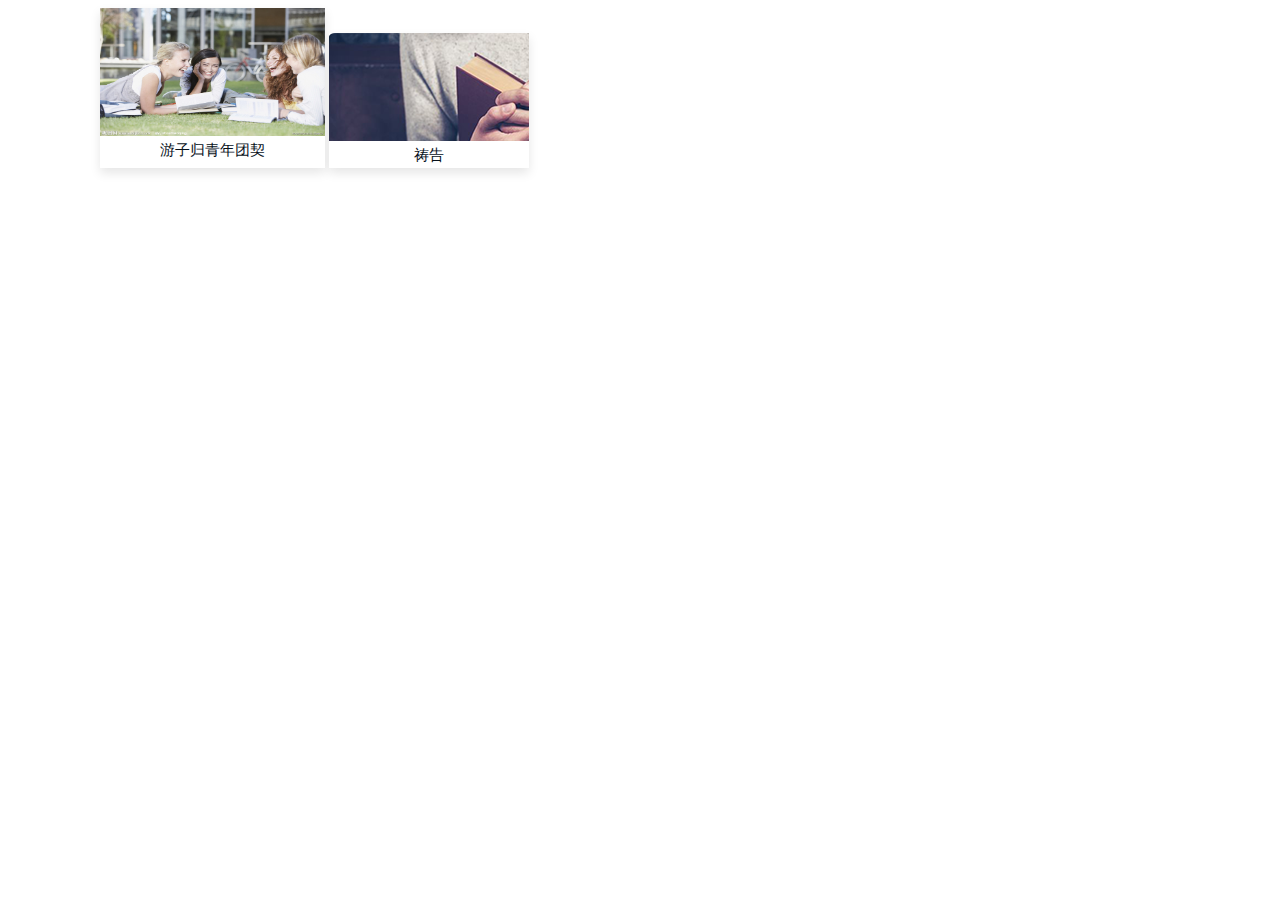
==== web/component/demo/box/box.html @ 11eb358b "Initial commit" ====
<!DOCTYPE html>
<html lang="en">
<head>
    <meta charset="UTF-8">
    <title>HKHUI功能盒子</title>
    <link rel="stylesheet" href="../../static/HKHUI.css">
    <script src="../../static/jquery-1.12.0.min.js"></script>
</head>
<body>
<div class="hu-container">
    <div class="hu-box">
        <img src="box-pic1.png" class="hu-box-picture"/>
        <div class="hu-box-name">游子归青年团契</div>
        <div class="hu-box-hover-cover">
            <p>游子归青年团契是为青年大学生准备的主内分享交流平台，以青年人的角度品读圣经经典</p>
        </div>
    </div>
    <div class="hu-box hu-box-sm">
        <img src="box-pic2.png" height="194" width="278"/>
        <div class="hu-box-name">祷告</div>
        <div class="hu-box-hover-cover">
            <p>体验祷告带给我们的力量</p>
        </div>
    </div>
</div>
<script src="../../static/HKHUI.js"></script>
<script>
    $(".hu-box").box();
</script>
</body>
</html>
---- web/component/static/HKHUI.css ----
*{
    box-sizing: border-box;
    font-family: "Microsoft YaHei";
}
ul{
    list-style: none;
    padding: 0;
    margin: 0;
}
.hu-container{
    width: 1080px;
    margin: 0 auto;
}
.hu-box {
    position: relative;
    display: inline-block;
    overflow: hidden;
    width: 225px;
    height: 160px;
    background-color: #FFFFFF;
    box-shadow: 0 5px 10px 0 rgba(0,0,0,0.1);
    cursor: pointer;
}
.hu-box.hu-box-sm{
    width: 200px;
    height: 135px;
}
.hu-box .hu-box-picture {
    display: inline-block;
    width: 100%;
    height: 80%;
}
.hu-box .hu-box-name {
    position: absolute;
    z-index: 2000;
    bottom: 0;
    overflow: hidden;
    width: 100%;
    height:20%;
    padding: 5px;
    font-size: 15px;
    text-align: center;
    background-color: #FFFFFF;
    color: #07111b;
}
.hu-box .hu-box-hover-cover {
    position: absolute;
    top: 160px;
    left: 0;
    width: 100%;
    height: 80%;
    padding: 10px;
    line-height: 25px;
    text-align: left;
    background-color: #FFFFFF;
    opacity: 0.9;
}
.hu-box .hu-box-hover-cover p {
    font-size: 14px;
    color: #07111b;
}
.hu-box .animate-show-hover-cover {
    animation: show-hover-cover 0.5s forwards;
}
@keyframes show-hover-cover {
    to {
        top: 20px;
    }
}
.hu-carousel,.hu-carousel .hu-scroll-picture-list{
    position: relative;
}
.hu-carousel .hu-scroll-picture-list>li{
    position: absolute;
    top:0;
    left: 0;
    display: none;
    cursor: pointer;
}
.hu-carousel .hu-scroll-picture-list>li:first-child{
    display: block;
}
.hu-scroll-controls{
    position: absolute;
    bottom: 10px;
    width: 100%;
    text-align: center;
}
.hu-scroll-controls>li{
    display: inline-block;
    width: 20px;
    height: 20px;
    margin-right: 10px;
    border:2px solid #F1F1F1;
    border-radius: 10px;
    cursor: pointer;
}
.hu-scroll-controls li.hu-control-active{
    background-color: #F1F1F1;
}
.hu-carousel,
.hu-carousel .hu-scroll-picture-list,
.hu-carousel .hu-scroll-picture-list>li,
.hu-carousel .hu-scroll-picture-list>li>img
{
    height: 100%;
    width: 100%;
}
.hu-navigation {
    position: fixed;
    top: 0;
    left: 0;
    z-index: 5000;
    width: 100%;
    background-color: #2F2F2F;
}

.hu-navigation .hu-navigation-fixed {
    width: 1080px;
    height: 45px;
    margin: 0 auto;
    padding: 3px 0;
}

.hu-navigation .hu-navigation-fixed .hu-logo-title {
    display: inline-block;
    vertical-align: middle;
    width: 110px;
    height: 38px;
}

.hu-navigation .hu-navigation-fixed .hu-top-menu {
    display: inline-block;
    vertical-align: middle;
    width: 915px;
    margin-left: 50px;
    font-size: 14px;
}

.hu-navigation .hu-navigation-fixed .hu-top-menu li {
    display: inline-block;
    padding: 10px;
    margin: 0 12px;
}

.hu-navigation .hu-navigation-fixed .hu-top-menu li a{
    color: #b8b8b8;
}

.hu-navigation .hu-navigation-fixed .hu-top-menu li:last-child {
    float: right;
    margin: 0;
    padding: 10px 0;
}
.hu-card {
    margin-top: 40px;
    border-bottom: 1px dashed #CACACA;
}
.hu-card .hu-card-title {
    padding-bottom: 5px;
    font-size: 18px;
    color: #656565;
}
.hu-card .hu-card-content{
    overflow: hidden; /*用于清除浮动*/
}
.hu-card .hu-card-content .hu-card-text {
    float: left;
    overflow: hidden;
    width: 70%;
    height: 120px;
    margin-top: 10px;
    line-height: 22px;
    font-size: 14px;
    color: #bebebe;
}
.hu-card .hu-card-content .hu-card-text-overspread {
    width: 100%;  !important;
}
.hu-card .hu-card-content .hu-card-img {
    float: right;
    width: 25%;
    height: 120px;
    margin-top: 10px;
    border-radius: 5px;
}
.hu-card .hu-card-interaction {
    margin-bottom: 25px;
    color: #CACACA;
    font-size: 13px;
}
.hu-card .hu-card-interaction span {
    color: #ADC4E2
}
.hu-card .hu-card-content,.hu-card .hu-card-interaction{
    margin-bottom: 25px;
}
.hu-card .hu-card-interaction .hu-card-like, .hu-card .hu-card-interaction .hu-card-comment {
    display: inline;
    margin-right: 5px;
}
.hu-tag {
    display: inline-block;
    height: 30px;
    margin: 0 10px 10px 0;
    padding: 6px 18px;
    border: 1px solid #DDDDDD;
    font-size: 13px;
    color: #CBCBCB;
    cursor: pointer;
    border-radius: 15px;
}

.hu-tag-active {
    background-color: #70DDD7;
    color: #fbf1ea;
}
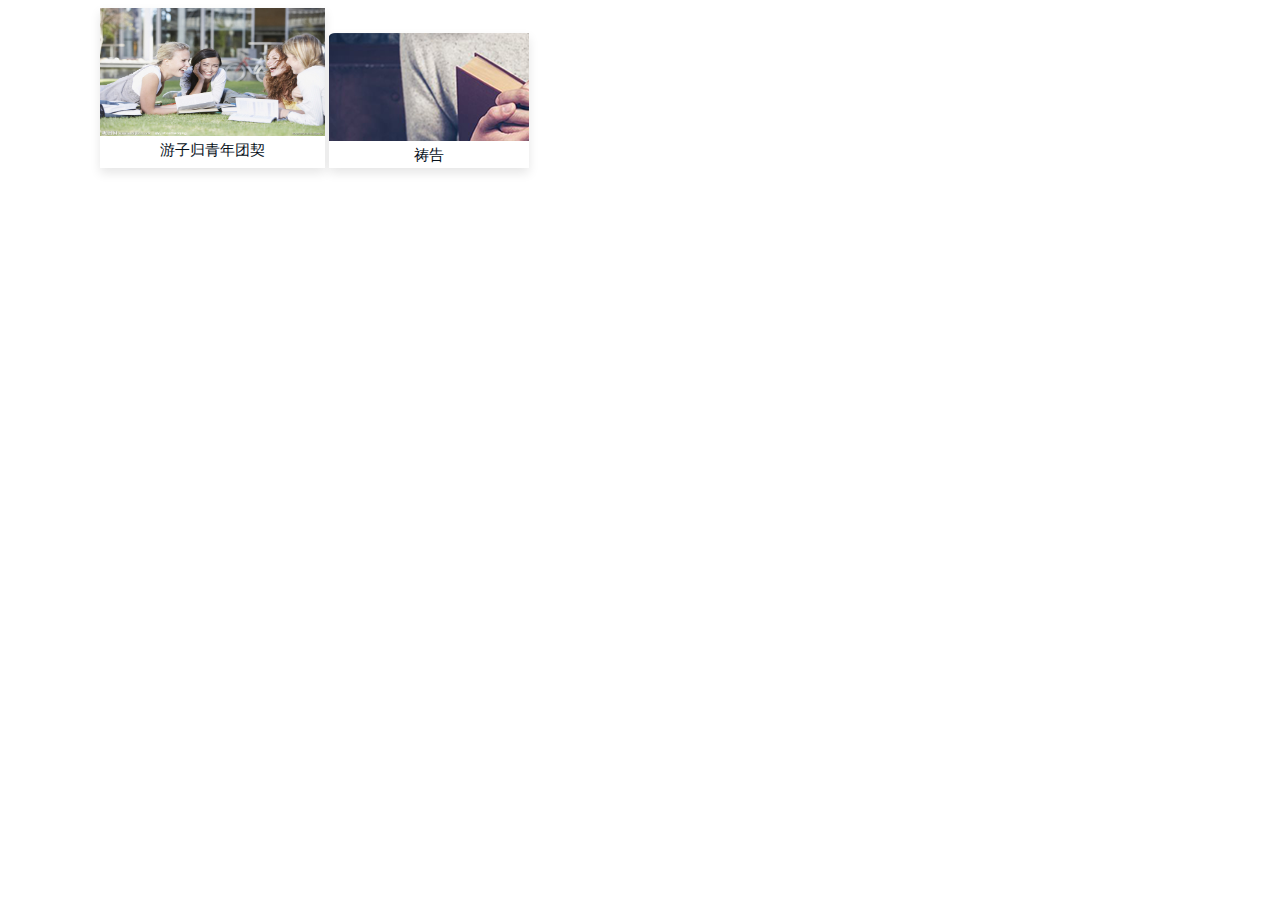
==== commit 842c1b92: "new version" ====
--- a/web/component/demo/box/box.html
+++ b/web/component/demo/box/box.html
@@ -5,6 +5,7 @@
     <title>HKHUI功能盒子</title>
     <link rel="stylesheet" href="../../static/HKHUI.css">
     <script src="../../static/jquery-1.12.0.min.js"></script>
+    <script src="../../static/HKHUI.js"></script>
 </head>
 <body>
 <div class="hu-container">
@@ -23,7 +24,6 @@
         </div>
     </div>
 </div>
-<script src="../../static/HKHUI.js"></script>
 <script>
     $(".hu-box").box();
 </script>
--- a/web/component/static/HKHUI.css
+++ b/web/component/static/HKHUI.css
@@ -17,7 +17,6 @@
     overflow: hidden;
     width: 225px;
     height: 160px;
-    background-color: #FFFFFF;
     box-shadow: 0 5px 10px 0 rgba(0,0,0,0.1);
     cursor: pointer;
 }
@@ -43,6 +42,9 @@
     background-color: #FFFFFF;
     color: #07111b;
 }
+.hu-box-bg-deep .hu-box-name{
+    color: #fff;
+}
 .hu-box .hu-box-hover-cover {
     position: absolute;
     top: 160px;
@@ -58,6 +60,9 @@
 .hu-box .hu-box-hover-cover p {
     font-size: 14px;
     color: #07111b;
+}
+.hu-box-bg-deep .hu-box-hover-cover p{
+    color: #fff;
 }
 .hu-box .animate-show-hover-cover {
     animation: show-hover-cover 0.5s forwards;
@@ -215,3 +220,4 @@
     background-color: #70DDD7;
     color: #fbf1ea;
 }
+
